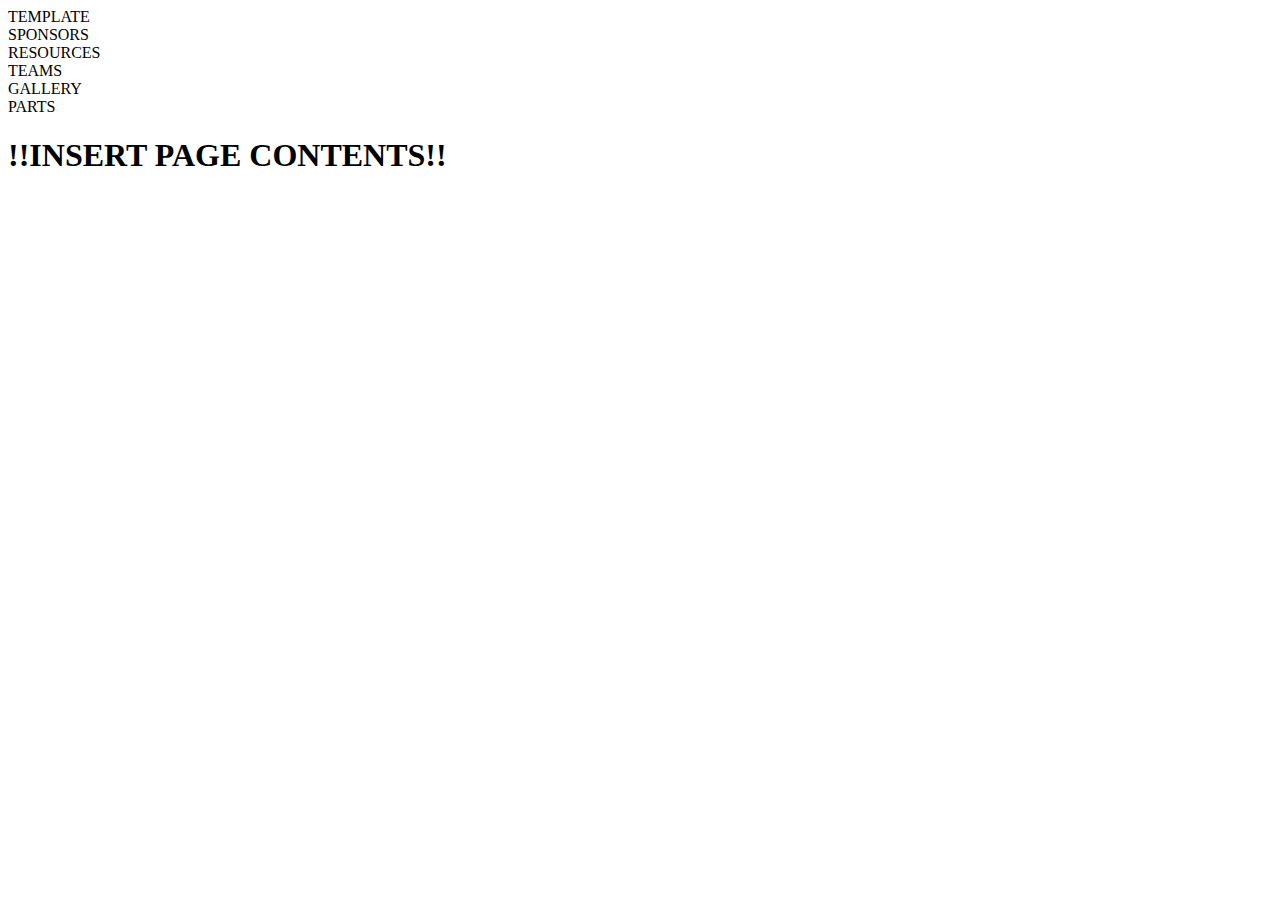
==== template.html @ 00a9c284 "Add files via upload" ====
<!--
    
    IMPORTANT
      ----
    DO NOT LINK

    /this is just a template for overall site formatting, not a webpage/
    /make sure all pages follow this format exactly/

-->

<!DOCTYPE html>
<html lang="en">
<head>
    <meta charset="UTF-8">
    <meta http-equiv="X-UA-Compatible" content="IE=edge">
    <meta name="viewport" content="width=device-width, initial-scale=1.0">
    <link href="styles/template.css" />
    <title>template</title>
</head>
<body>
    <div class="header">
        <div class="title">TEMPLATE</div>
        <div class="menu">
            <div class="menu-item">SPONSORS</div>
            <div class="menu-item">RESOURCES</div>
            <div class="menu-item">TEAMS</div>
            <div class="menu-item">GALLERY</div>
            <div class="menu-item">PARTS</div>
        </div>
    </div>
    <h1 class="notice-text">!!INSERT PAGE CONTENTS!!</h1>
</body>
</html>
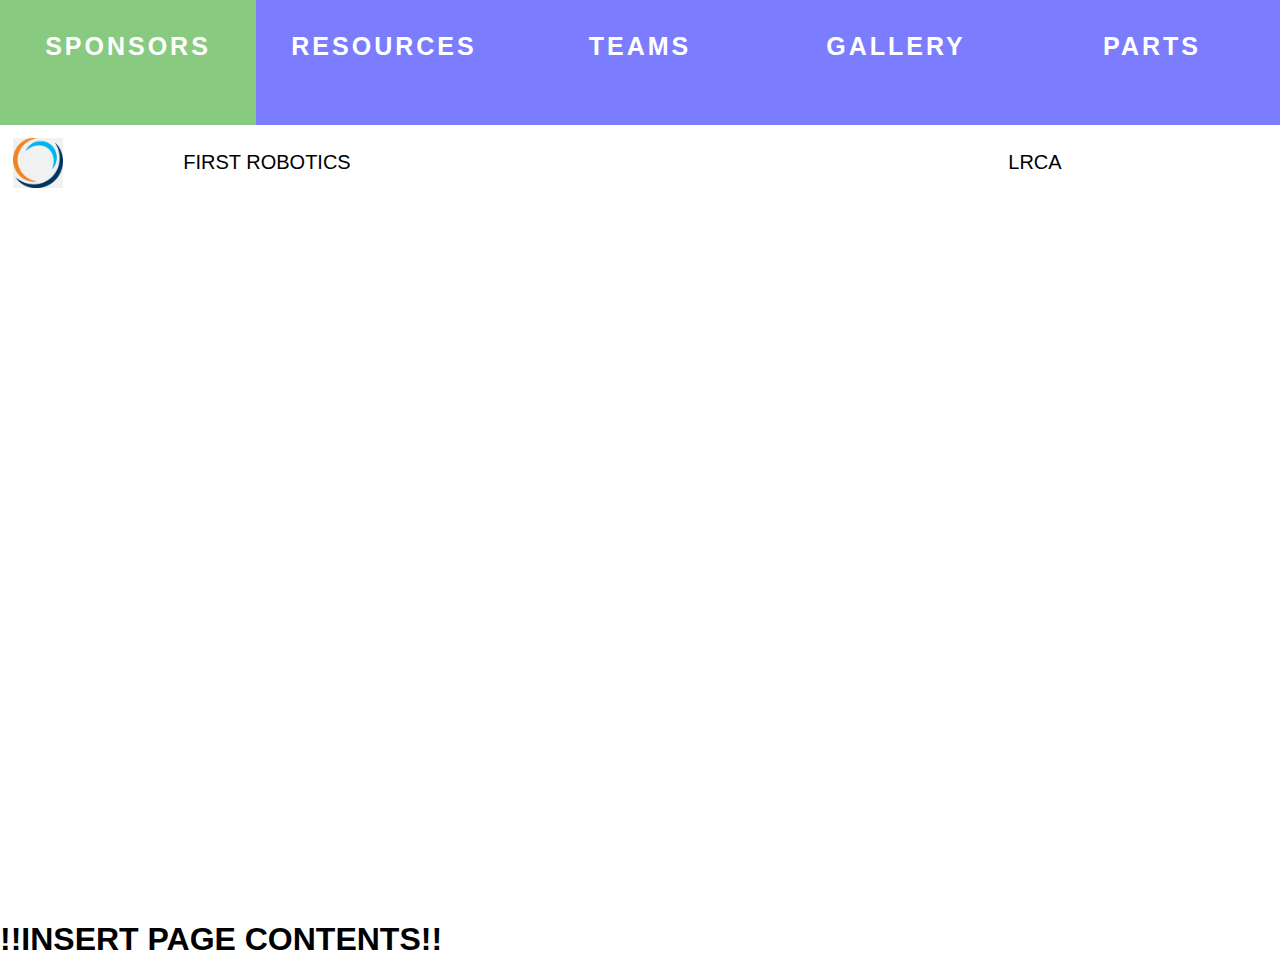
==== commit f3c6da15: "Add files via upload" ====
--- a/template.html
+++ b/template.html
@@ -15,19 +15,29 @@
     <meta charset="UTF-8">
     <meta http-equiv="X-UA-Compatible" content="IE=edge">
     <meta name="viewport" content="width=device-width, initial-scale=1.0">
-    <link href="styles/template.css" />
-    <title>template</title>
+    <link rel="stylesheet" href="styles/main.css" />
+    <title>[PAGE_TITLE]</title>
 </head>
 <body>
-    <div class="header">
-        <div class="title">TEMPLATE</div>
-        <div class="menu">
-            <div class="menu-item">SPONSORS</div>
-            <div class="menu-item">RESOURCES</div>
-            <div class="menu-item">TEAMS</div>
-            <div class="menu-item">GALLERY</div>
-            <div class="menu-item">PARTS</div>
+    <div class="menu">
+        <!-- ADD CLASS "menu-item--selected" for the current page-->
+        <a class="menu-item" href="sponsors.html" >SPONSORS</a>
+        <a class="menu-item" href="resources.html" >RESOURCES</a>
+        <a class="menu-item" href="teams.html" >TEAMS</a>
+        <a class="menu-item" href="gallery.html" >GALLERY</a>
+        <a class="menu-item" href="parts.html" >PARTS</a>
+    </div>
+    <div class="title-bar">
+        <a><img class="logo" src="imgs/template_logo.jpg" /></a>
+        <div class="links">
+            <a class="link" href="https://www.firstinspires.org/robotics/frc">FIRST ROBOTICS</a>
+            <p class="divider"> </p>
+            <a class="link" href="https://www.littlerockchristian.com/">LRCA</a>
         </div>
+        <img class="docs-link" href="" />
+    </div>
+    <div class="header no-highlight">
+        <div class="title"><div class="title-text">[PAGE_TITLE]</div></div>
     </div>
     <h1 class="notice-text">!!INSERT PAGE CONTENTS!!</h1>
 </body>
--- a/styles/main.css
+++ b/styles/main.css
@@ -0,0 +1,133 @@
+/*
+    
+    USE THIS AS THE DEFAULT STYLESHEET FOR ALL WEBPAGES
+    IT CAN BE OVERRIDEN LATER (if needed)
+
+*/
+
+* {
+  font-family: "Trebuchet MS", "Lucida Sans Unicode", "Lucida Grande",
+    "Lucida Sans", Arial, sans-serif;
+}
+
+body {
+  margin: 0;
+}
+
+.title-bar {
+  margin-top: 125px;
+  height: 75px;
+  display: flex;
+  font-size: 20px;
+}
+
+.logo {
+  width: 50px;
+  height: 50px;
+  padding: 12.5px;
+  transition: all 0.25s;
+}
+
+.logo:hover {
+  width: 71px;
+  height: 71px;
+  padding: 2px;
+  cursor: pointer;
+}
+
+.links {
+  width: 90%;
+  display: flex;
+  align-items: center;
+}
+
+.link {
+  width: 33.3333%;
+  text-align: center;
+  color: black;
+  text-decoration: none;
+}
+
+.divider {
+  width: 33.3333%;
+  text-align: center;
+}
+
+/*--------------------*/
+
+.header {
+  width: 100%;
+}
+
+.title {
+  display: flex;
+  height: 700px;
+  width: 100%;
+  align-items: center;
+  justify-content: center;
+  background-image: url(https://s3.amazonaws.com/assets.inarkansas.com/121910/school-guide-125053-lrca-499.jpg);
+  background-repeat: no-repeat;
+  background-size: cover;
+  background-attachment: fixed;
+}
+
+.title-text {
+  text-align: center;
+  color: white;
+  font-size: 500%;
+  font-weight: bolder;
+  letter-spacing: 10px;
+}
+
+.menu {
+  position: fixed;
+  top: 0;
+  display: flex;
+  height: 125px;
+  width: 100%;
+}
+
+.menu-item {
+  display: flex;
+  width: 15%;
+  padding: 2.5%;
+  background-color: rgb(124, 124, 255);
+  justify-content: center;
+  color: white;
+  font-size: 25px;
+  font-weight: bolder;
+  letter-spacing: 3px;
+  transition: all 0.25s;
+  text-decoration: none;
+}
+
+.menu-item--selected {
+  display: flex;
+  width: 15%;
+  padding: 2.5%;
+  background-color: rgb(111, 111, 218);
+  justify-content: center;
+  color: rgb(230, 230, 230);
+  font-size: 25px;
+  font-weight: bolder;
+  letter-spacing: 3px;
+  transition: all 0.25s;
+  text-decoration: none;
+}
+
+.menu-item:hover {
+  cursor: pointer;
+  background-color: rgb(137, 202, 129);
+}
+
+.menu-item--selected:hover {
+  cursor: pointer;
+  background-color: rgb(137, 202, 129);
+}
+
+.no-highlight {
+  user-select: none;
+  -ms-user-select: none;
+  -webkit-user-select: none;
+  -webkit-touch-callout: none;
+}
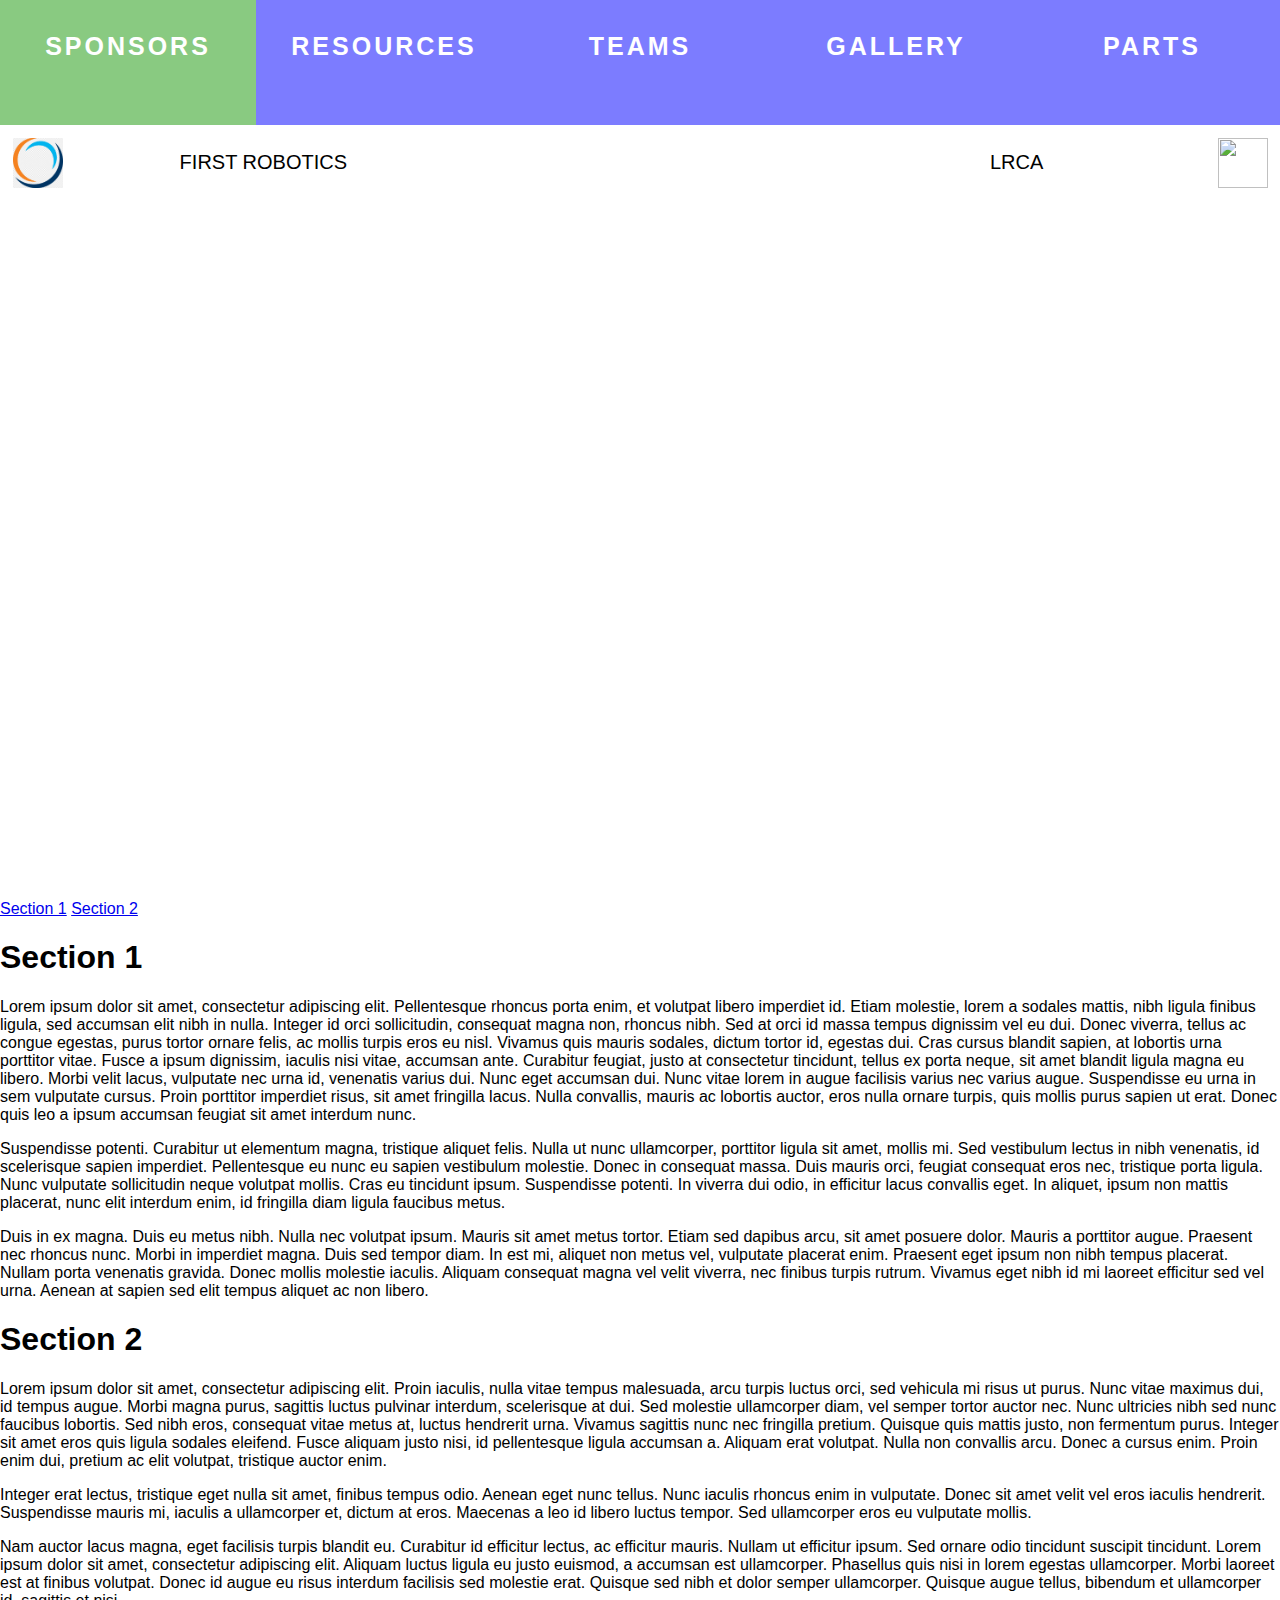
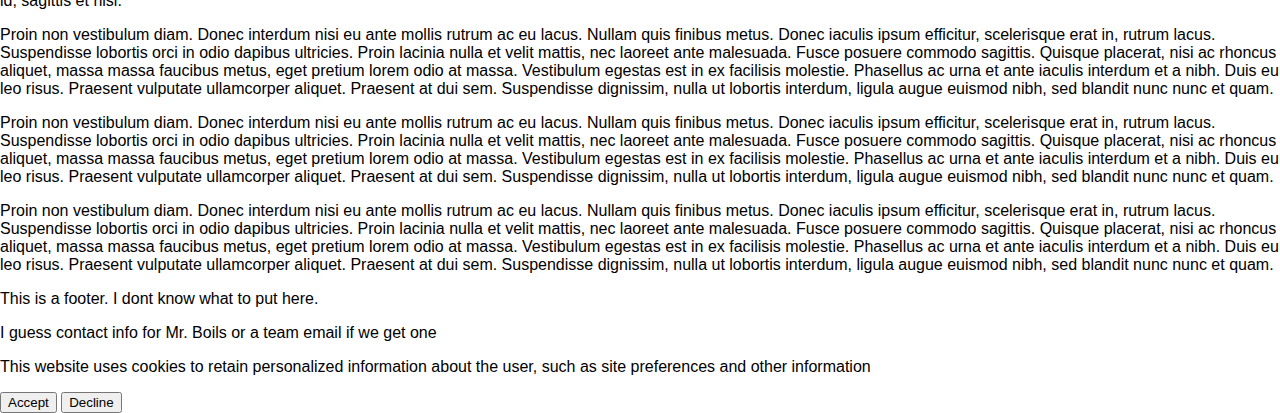
==== commit 2be41c4d: "Update template.html" ====
--- a/template.html
+++ b/template.html
@@ -16,11 +16,11 @@
     <meta http-equiv="X-UA-Compatible" content="IE=edge">
     <meta name="viewport" content="width=device-width, initial-scale=1.0">
     <link rel="stylesheet" href="styles/main.css" />
-    <title>[PAGE_TITLE]</title>
+    <title>[PAGE_TITLE] | LRCA Robotics</title>
 </head>
 <body>
     <div class="menu">
-        <!-- ADD CLASS "menu-item--selected" for the current page-->
+        <!-- REPLACE CLASS of page with "menu-item--active" -->
         <a class="menu-item" href="sponsors.html" >SPONSORS</a>
         <a class="menu-item" href="resources.html" >RESOURCES</a>
         <a class="menu-item" href="teams.html" >TEAMS</a>
@@ -28,17 +28,51 @@
         <a class="menu-item" href="parts.html" >PARTS</a>
     </div>
     <div class="title-bar">
-        <a><img class="logo" src="imgs/template_logo.jpg" /></a>
+        <a href="index.html"><img class="logo" src="imgs/template_logo.jpg" /></a>
         <div class="links">
             <a class="link" href="https://www.firstinspires.org/robotics/frc">FIRST ROBOTICS</a>
             <p class="divider"> </p>
             <a class="link" href="https://www.littlerockchristian.com/">LRCA</a>
         </div>
-        <img class="docs-link" href="" />
+        <a href="docs.html"><img class="logo" src="imgs/file-icon.png" /></a>
     </div>
     <div class="header no-highlight">
         <div class="title"><div class="title-text">[PAGE_TITLE]</div></div>
     </div>
-    <h1 class="notice-text">!!INSERT PAGE CONTENTS!!</h1>
+    <div class="content">
+        <div class="sidebar">
+            <a class="perma-link" href="#section_1">Section 1</a>
+            <a class="perma-link" href="#section_2">Section 2</a>
+        </div>
+        <div class="main-content">
+            <h1 id="section_1" class="text-header">Section 1</h1>
+            <p>Lorem ipsum dolor sit amet, consectetur adipiscing elit. Pellentesque rhoncus porta enim, et volutpat libero imperdiet id. Etiam molestie, lorem a sodales mattis, nibh ligula finibus ligula, sed accumsan elit nibh in nulla. Integer id orci sollicitudin, consequat magna non, rhoncus nibh. Sed at orci id massa tempus dignissim vel eu dui. Donec viverra, tellus ac congue egestas, purus tortor ornare felis, ac mollis turpis eros eu nisl. Vivamus quis mauris sodales, dictum tortor id, egestas dui. Cras cursus blandit sapien, at lobortis urna porttitor vitae. Fusce a ipsum dignissim, iaculis nisi vitae, accumsan ante. Curabitur feugiat, justo at consectetur tincidunt, tellus ex porta neque, sit amet blandit ligula magna eu libero. Morbi velit lacus, vulputate nec urna id, venenatis varius dui. Nunc eget accumsan dui. Nunc vitae lorem in augue facilisis varius nec varius augue. Suspendisse eu urna in sem vulputate cursus. Proin porttitor imperdiet risus, sit amet fringilla lacus. Nulla convallis, mauris ac lobortis auctor, eros nulla ornare turpis, quis mollis purus sapien ut erat. Donec quis leo a ipsum accumsan feugiat sit amet interdum nunc.</p>
+            <p>Suspendisse potenti. Curabitur ut elementum magna, tristique aliquet felis. Nulla ut nunc ullamcorper, porttitor ligula sit amet, mollis mi. Sed vestibulum lectus in nibh venenatis, id scelerisque sapien imperdiet. Pellentesque eu nunc eu sapien vestibulum molestie. Donec in consequat massa. Duis mauris orci, feugiat consequat eros nec, tristique porta ligula. Nunc vulputate sollicitudin neque volutpat mollis. Cras eu tincidunt ipsum. Suspendisse potenti. In viverra dui odio, in efficitur lacus convallis eget. In aliquet, ipsum non mattis placerat, nunc elit interdum enim, id fringilla diam ligula faucibus metus.</p>
+            <p>Duis in ex magna. Duis eu metus nibh. Nulla nec volutpat ipsum. Mauris sit amet metus tortor. Etiam sed dapibus arcu, sit amet posuere dolor. Mauris a porttitor augue. Praesent nec rhoncus nunc. Morbi in imperdiet magna. Duis sed tempor diam. In est mi, aliquet non metus vel, vulputate placerat enim. Praesent eget ipsum non nibh tempus placerat. Nullam porta venenatis gravida. Donec mollis molestie iaculis. Aliquam consequat magna vel velit viverra, nec finibus turpis rutrum. Vivamus eget nibh id mi laoreet efficitur sed vel urna. Aenean at sapien sed elit tempus aliquet ac non libero.</p>
+
+            <h1 id="section_2" class="text-header">Section 2</h1>
+            <p>Lorem ipsum dolor sit amet, consectetur adipiscing elit. Proin iaculis, nulla vitae tempus malesuada, arcu turpis luctus orci, sed vehicula mi risus ut purus. Nunc vitae maximus dui, id tempus augue. Morbi magna purus, sagittis luctus pulvinar interdum, scelerisque at dui. Sed molestie ullamcorper diam, vel semper tortor auctor nec. Nunc ultricies nibh sed nunc faucibus lobortis. Sed nibh eros, consequat vitae metus at, luctus hendrerit urna. Vivamus sagittis nunc nec fringilla pretium. Quisque quis mattis justo, non fermentum purus. Integer sit amet eros quis ligula sodales eleifend. Fusce aliquam justo nisi, id pellentesque ligula accumsan a. Aliquam erat volutpat. Nulla non convallis arcu. Donec a cursus enim. Proin enim dui, pretium ac elit volutpat, tristique auctor enim.</p>
+            <p>Integer erat lectus, tristique eget nulla sit amet, finibus tempus odio. Aenean eget nunc tellus. Nunc iaculis rhoncus enim in vulputate. Donec sit amet velit vel eros iaculis hendrerit. Suspendisse mauris mi, iaculis a ullamcorper et, dictum at eros. Maecenas a leo id libero luctus tempor. Sed ullamcorper eros eu vulputate mollis.</p> 
+            <p>Nam auctor lacus magna, eget facilisis turpis blandit eu. Curabitur id efficitur lectus, ac efficitur mauris. Nullam ut efficitur ipsum. Sed ornare odio tincidunt suscipit tincidunt. Lorem ipsum dolor sit amet, consectetur adipiscing elit. Aliquam luctus ligula eu justo euismod, a accumsan est ullamcorper. Phasellus quis nisi in lorem egestas ullamcorper. Morbi laoreet est at finibus volutpat. Donec id augue eu risus interdum facilisis sed molestie erat. Quisque sed nibh et dolor semper ullamcorper. Quisque augue tellus, bibendum et ullamcorper id, sagittis et nisi.</p>
+            <p>Proin non vestibulum diam. Donec interdum nisi eu ante mollis rutrum ac eu lacus. Nullam quis finibus metus. Donec iaculis ipsum efficitur, scelerisque erat in, rutrum lacus. Suspendisse lobortis orci in odio dapibus ultricies. Proin lacinia nulla et velit mattis, nec laoreet ante malesuada. Fusce posuere commodo sagittis. Quisque placerat, nisi ac rhoncus aliquet, massa massa faucibus metus, eget pretium lorem odio at massa. Vestibulum egestas est in ex facilisis molestie. Phasellus ac urna et ante iaculis interdum et a nibh. Duis eu leo risus. Praesent vulputate ullamcorper aliquet. Praesent at dui sem. Suspendisse dignissim, nulla ut lobortis interdum, ligula augue euismod nibh, sed blandit nunc nunc et quam.</p>
+            <p>Proin non vestibulum diam. Donec interdum nisi eu ante mollis rutrum ac eu lacus. Nullam quis finibus metus. Donec iaculis ipsum efficitur, scelerisque erat in, rutrum lacus. Suspendisse lobortis orci in odio dapibus ultricies. Proin lacinia nulla et velit mattis, nec laoreet ante malesuada. Fusce posuere commodo sagittis. Quisque placerat, nisi ac rhoncus aliquet, massa massa faucibus metus, eget pretium lorem odio at massa. Vestibulum egestas est in ex facilisis molestie. Phasellus ac urna et ante iaculis interdum et a nibh. Duis eu leo risus. Praesent vulputate ullamcorper aliquet. Praesent at dui sem. Suspendisse dignissim, nulla ut lobortis interdum, ligula augue euismod nibh, sed blandit nunc nunc et quam.</p>
+            <p>Proin non vestibulum diam. Donec interdum nisi eu ante mollis rutrum ac eu lacus. Nullam quis finibus metus. Donec iaculis ipsum efficitur, scelerisque erat in, rutrum lacus. Suspendisse lobortis orci in odio dapibus ultricies. Proin lacinia nulla et velit mattis, nec laoreet ante malesuada. Fusce posuere commodo sagittis. Quisque placerat, nisi ac rhoncus aliquet, massa massa faucibus metus, eget pretium lorem odio at massa. Vestibulum egestas est in ex facilisis molestie. Phasellus ac urna et ante iaculis interdum et a nibh. Duis eu leo risus. Praesent vulputate ullamcorper aliquet. Praesent at dui sem. Suspendisse dignissim, nulla ut lobortis interdum, ligula augue euismod nibh, sed blandit nunc nunc et quam.</p>
+        </div>
+    </div>
+    <div class="footer">
+        <p>This is a footer. I dont know what to put here.</p>
+        <p>I guess contact info for Mr. Boils or a team email if we get one</p>
+    </div>
+    <div class="cookies-box hidden">
+        <p class="cookies-text">This website uses cookies to retain personalized information about the user, such as site preferences and other information</p>
+        <div class="cookies-btns">
+            <button class="close-cookies-btn accept">Accept</button>
+            <button class="close-cookies-btn decline">Decline</button>
+        </div>
+    </div>
+
+    <!-- load local scripts -->
+    <script src="scripts/cookies.js"></script>
+    <script src="scripts/menuBar.js"></script>
 </body>
-</html>+</html>
